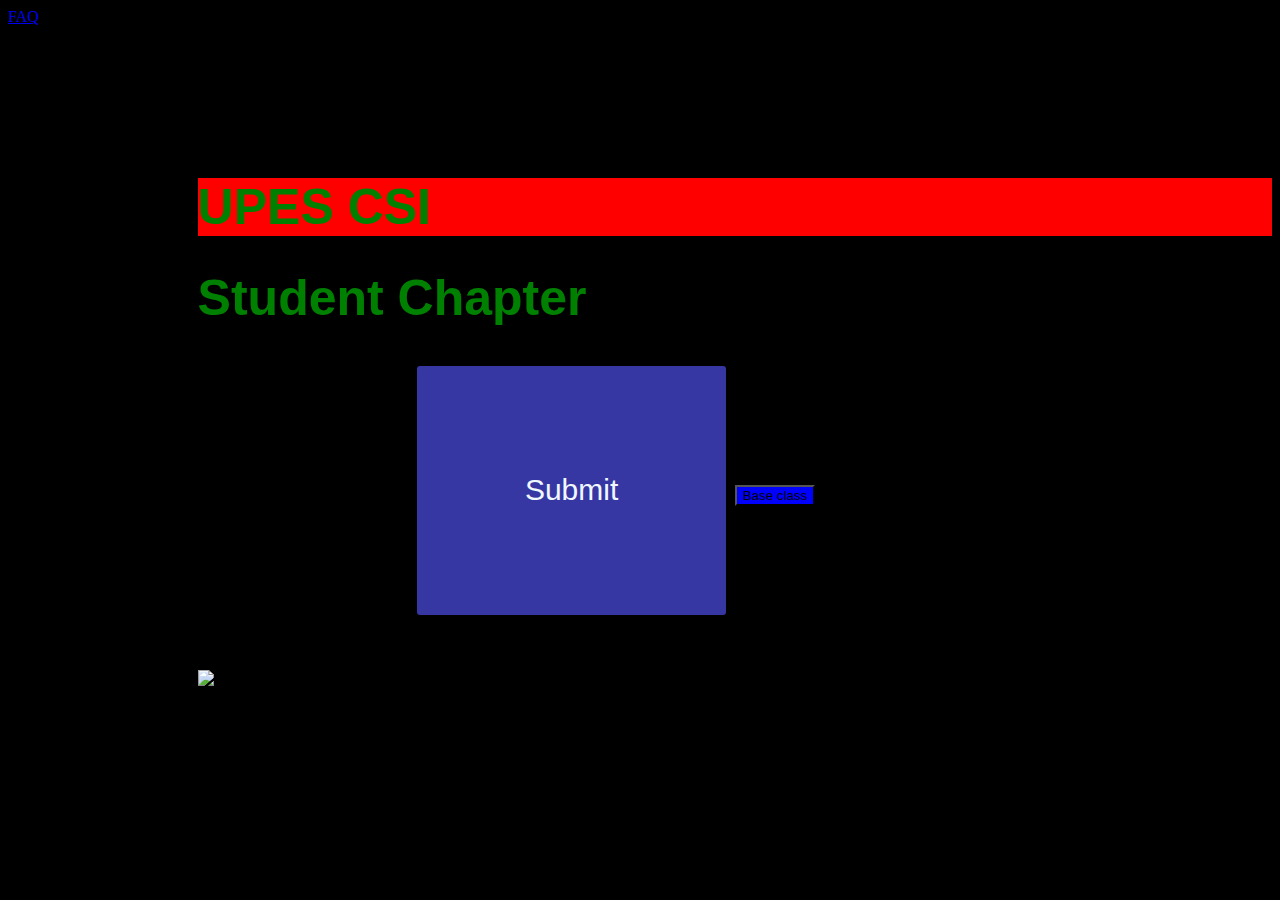
==== Practicals/index.html @ 9ba0e414 "Workshop" ====
<!DOCTYPE html>
<html lang="en">

<head>
    <meta charset="UTF-8">
    <meta name="viewport" content="width=device-width, initial-scale=1.0">
    <link rel="stylesheet" href="./style.css">
    <link href="https://cdn.jsdelivr.net/npm/bootstrap@5.3.0/dist/css/bootstrap.min.css" rel="stylesheet" integrity="sha384-9ndCyUaIbzAi2FUVXJi0CjmCapSmO7SnpJef0486qhLnuZ2cdeRhO02iuK6FUUVM" crossorigin="anonymous">


    <title>Pratham Kandari</title>

    <style>
        h1 {
            color: green;
            font-size: 50px;
            font-family:'Franklin Gothic Medium', 'Arial Narrow', Arial, sans-serif;
        }

        p {
            font-weight: 900;
        }
    </style>

</head>

<body>
    <a href="./index2.html">FAQ</a>
    <div style="margin-top: 12%; margin-left: 15%;">
        <h1 id="header1">UPES CSI</h1>
        <h1>Student Chapter</h1>

        <button class="submit">Submit</button>
        <button type="button" class="btn" style="background-color: blue;">Base class</button>




        <br/>
        <p>This is Upes csi best chapter</p>
        <img src="./assets/img/Image.jpgsdaa" alt="Image">
    </div>

    </section>
    
    <script src="https://cdn.jsdelivr.net/npm/bootstrap@5.3.0/dist/js/bootstrap.bundle.min.js" integrity="sha384-geWF76RCwLtnZ8qwWowPQNguL3RmwHVBC9FhGdlKrxdiJJigb/j/68SIy3Te4Bkz" crossorigin="anonymous"></script>

</body>

</html>
---- Practicals/style.css ----
html{
    background-color: #000;

}

body{
    background-color: #000;
}

#header1{
    background-color: red;
}

.submit {
    background-color: rgba(55, 55, 163);
    padding: 10%;
    margin-left: 20%;
    border-radius: 8px;
    color: aliceblue;
    border: 5px solid #000;
    font-size: 30px;
    cursor: pointer;
    transition: 0.2s ease-in-out;
}

.submit:hover{
    padding: 12%;
    transform: scale(50%);
    transition: 0.2s ease-in-out;
}
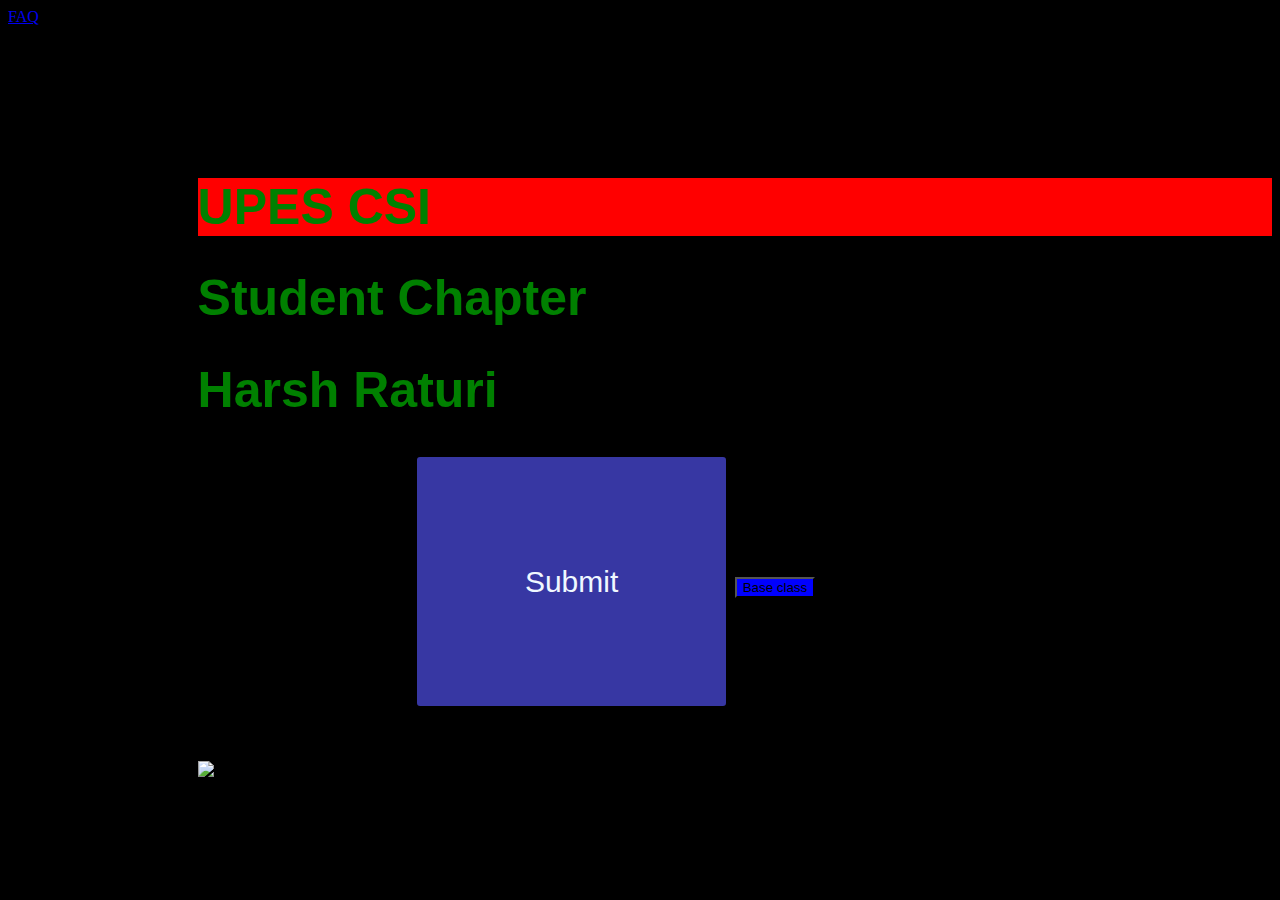
==== commit 3f14651a: "Updates" ====
--- a/Practicals/index.html
+++ b/Practicals/index.html
@@ -30,6 +30,8 @@
         <h1 id="header1">UPES CSI</h1>
         <h1>Student Chapter</h1>
 
+        <h1>Harsh Raturi</h1>
+
         <button class="submit">Submit</button>
         <button type="button" class="btn" style="background-color: blue;">Base class</button>
 
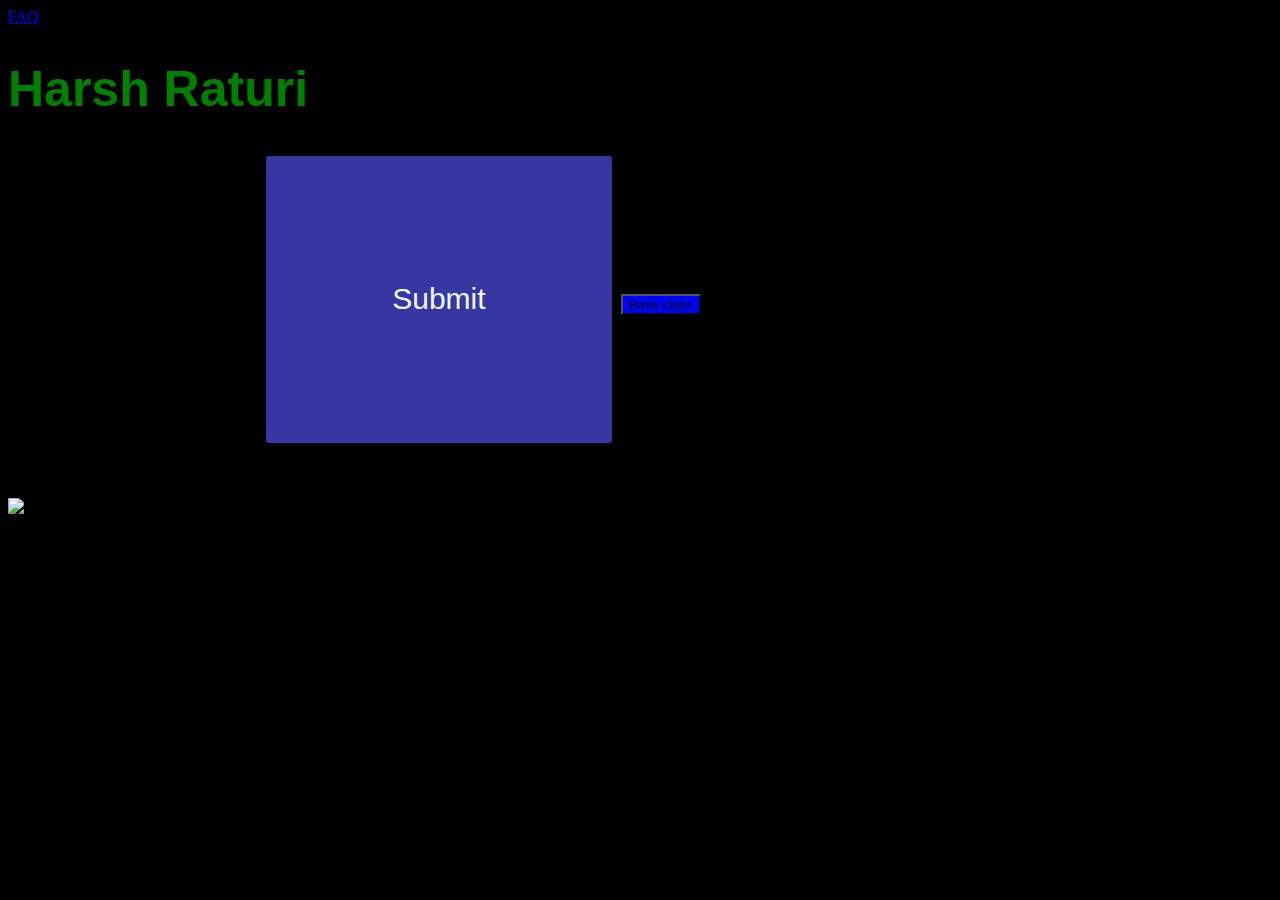
==== commit fba5b8e0: "Merge pull request #2 from kashishdeol/main" ====
--- a/Practicals/index.html
+++ b/Practicals/index.html
@@ -26,9 +26,9 @@
 
 <body>
     <a href="./index2.html">FAQ</a>
-    <div style="margin-top: 12%; margin-left: 15%;">
+    <!--<div style="margin-top: 12%; margin-left: 15%;">
         <h1 id="header1">UPES CSI</h1>
-        <h1>Student Chapter</h1>
+        <h1>Student Chapter</h1>-->
 
         <h1>Harsh Raturi</h1>
 
